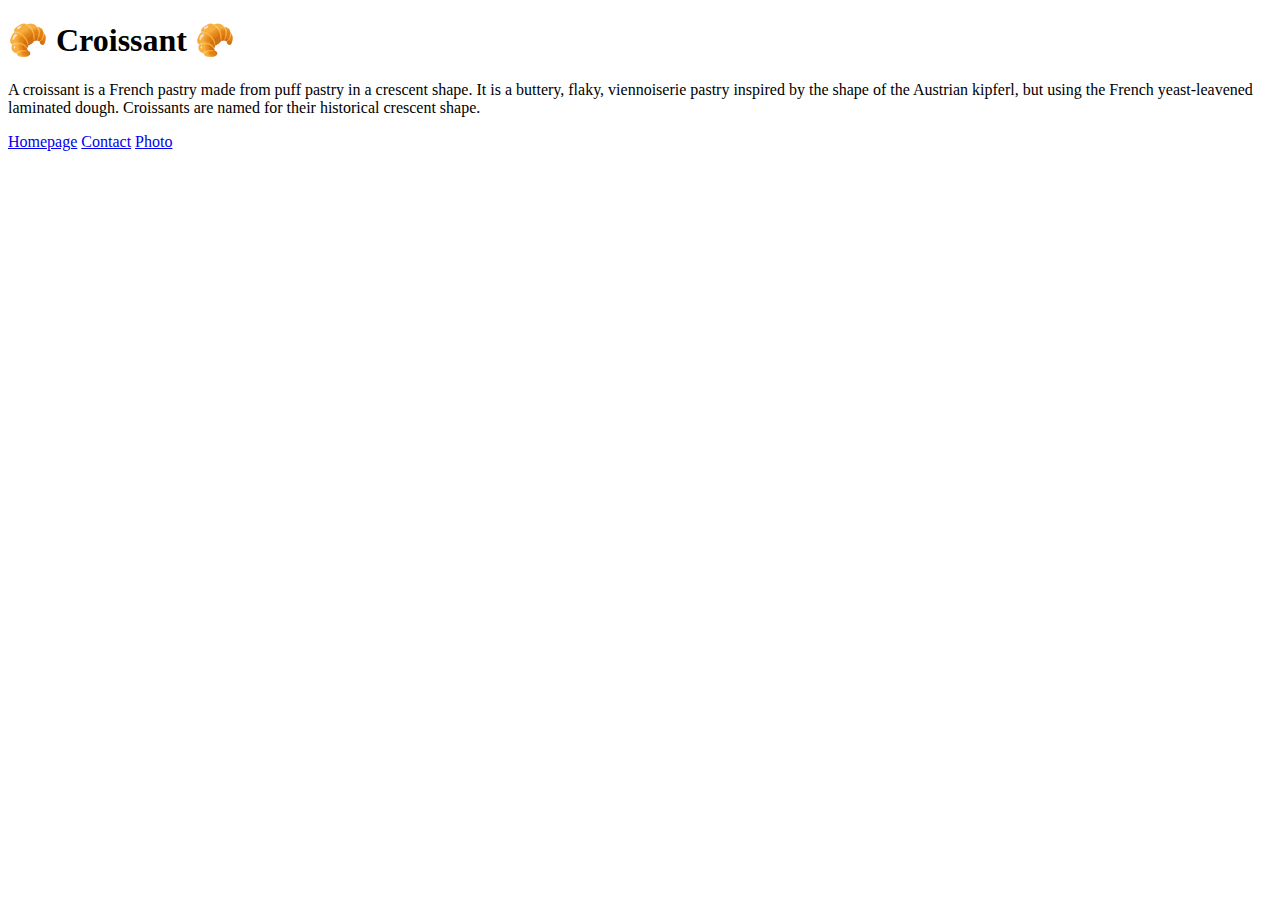
==== index.html @ ca4f5c79 "created basic multiple pages" ====
<!DOCTYPE html>
<html lang="en">

<head>
    <meta charset="UTF-8">
    <meta name="viewport" content="width=device-width, initial-scale=1.0">
    <title>Croissant</title>
    <link rel="stylesheet" href="src/style.css">
</head>

<body>
    <h1>🥐 Croissant 🥐</h1>
    <p>
        A croissant is a French pastry made from puff pastry in a crescent shape. It is a buttery, flaky, viennoiserie
        pastry
        inspired by the shape of the Austrian kipferl, but using the French yeast-leavened laminated dough. Croissants
        are named
        for their historical crescent shape.
    </p>
    <footer>
        <a href="#">Homepage</a>
        <a href="/contact.html">Contact</a>
        <a href="/photo.html">Photo</a>
    </footer>
</body>

</html>
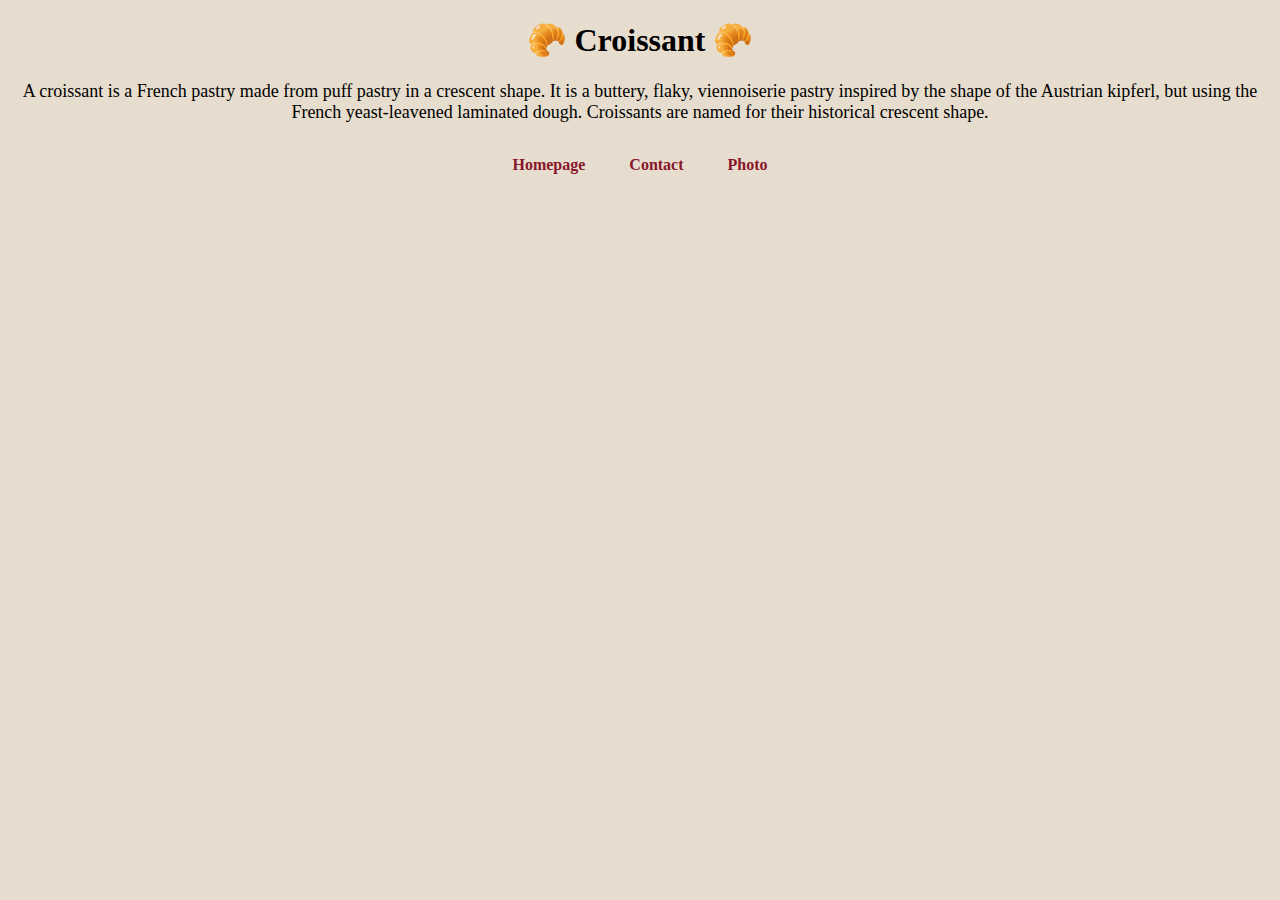
==== commit 2c7b05d4: "added SEO to pages" ====
--- a/index.html
+++ b/index.html
@@ -4,7 +4,8 @@
 <head>
     <meta charset="UTF-8">
     <meta name="viewport" content="width=device-width, initial-scale=1.0">
-    <title>Croissant</title>
+    <meta name="description" content="Learn what a croissant is and where it originates from">
+    <title>Info | Croissant</title>
     <link rel="stylesheet" href="src/style.css">
 </head>
 
--- a/src/style.css
+++ b/src/style.css
@@ -0,0 +1,31 @@
+body {
+  background: #e7ddce;
+}
+h1,
+p {
+  text-align: center;
+}
+p {
+  font-size: 18px;
+}
+
+img {
+  border-radius: 5px;
+  display: block;
+  margin: 0 auto;
+}
+
+footer {
+  text-align: center;
+  padding: 15px;
+}
+footer a {
+  margin: 0 20px;
+  color: #8a162b;
+  font-weight: bold;
+  text-decoration: none;
+}
+
+footer a:hover {
+  color: #ea748a;
+}
